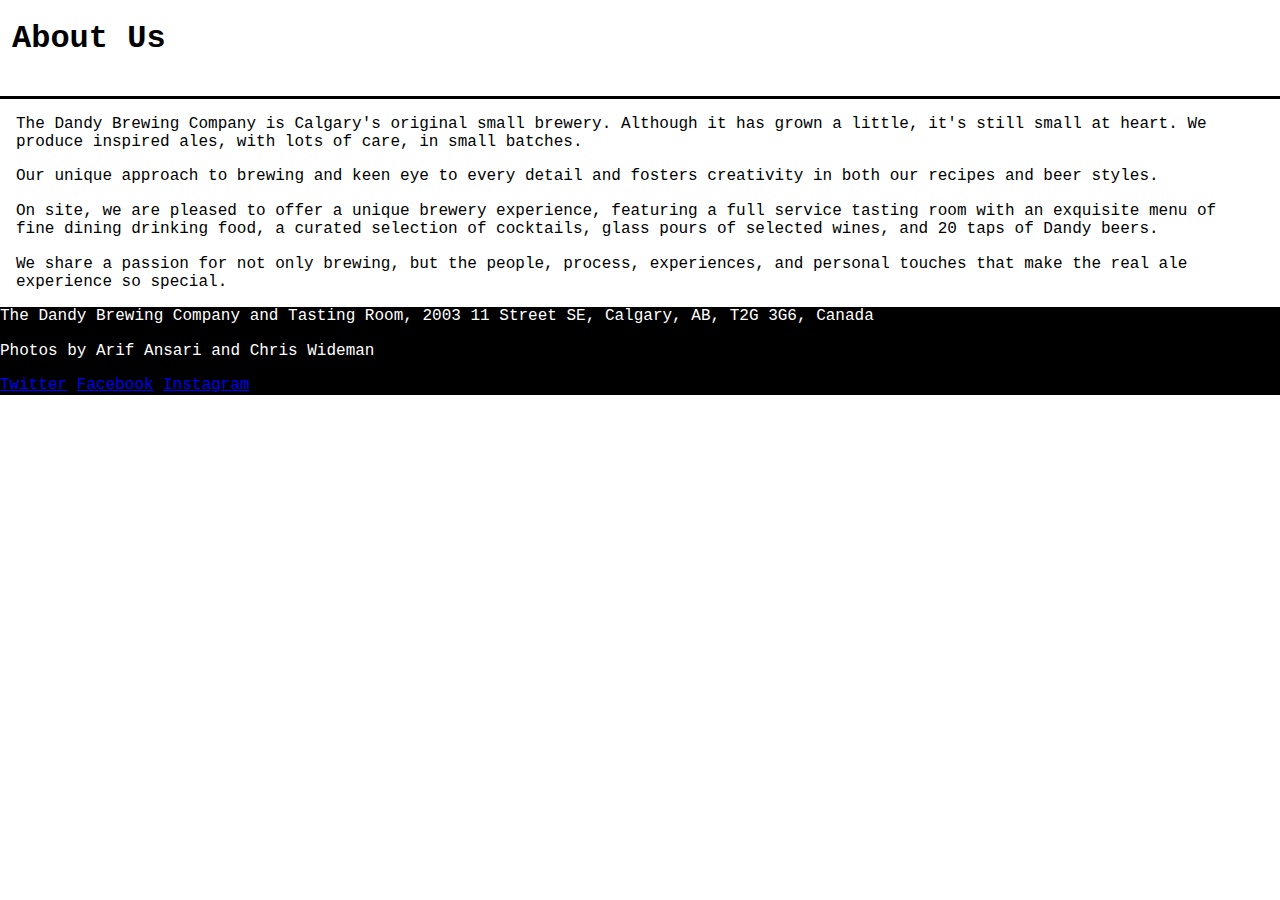
==== about-us.html @ 78833ca7 "Initial Commit" ====
<!DOCTYPE html>

<html>
    <head>
        <meta charset="utf-8">
        <title>The Dandy Brewing Company</title>
        <meta name="description" content="">
        <meta name="viewport" content="width=device-width, initial-scale=1">
        <link rel="stylesheet" href="styles/main.css">
        <link rel="stylesheet" href="styles/normalize.css">
    </head>
    <body>
        <header>
            <h1>About Us</h1>
        </header>
        <main>
            <section>
                <p>The Dandy Brewing Company is Calgary's original small brewery. Although it has grown a little, it's still small at heart. We produce inspired ales, with lots of care, in small batches.</p>
                <p>Our unique approach to brewing and keen eye to every detail and fosters creativity in both our recipes and beer styles.</p>
                <p>On site, we are pleased to offer a unique brewery experience, featuring a full service tasting room with an exquisite menu of fine dining drinking food, a curated selection of cocktails, glass pours of selected wines, and 20 taps of Dandy beers.</p>
                <p>We share a passion for not only brewing, but the people, process, experiences, and personal touches that make the real ale experience so special.</p>
            </section>
            
        </main>
        <footer>
            <p>The Dandy Brewing Company and Tasting Room, 2003 11 Street SE, Calgary, AB, T2G 3G6, Canada</p>
            <p>Photos by Arif Ansari and Chris Wideman</p>
            <a href="https://twitter.com/DandyAlesYYC" target="_blank">Twitter</a>
            <a href="https://www.facebook.com/DandyAlesYYC/" target= "_blank">Facebook</a>
            <a href="https://www.instgram.com/DandyAlesYYC" target="_blank">Instagram</a>
        </footer>
    </body>
</html>
---- styles/main.css ----
body {
    font-family: 'Courier New', Courier, monospace;
    font-size: 100%;
}

header {
    padding: 0em 0.75em 1em;
    border-bottom: 3px solid black;
    margin-bottom:  0;
}

main {
    padding: 0em 1em;
}

footer{
    background-color: black;
    padding: 0em;
    color: white;
}

footer img {
    width: 2em;
    padding: 3px;
    vertical-align: middle;
}
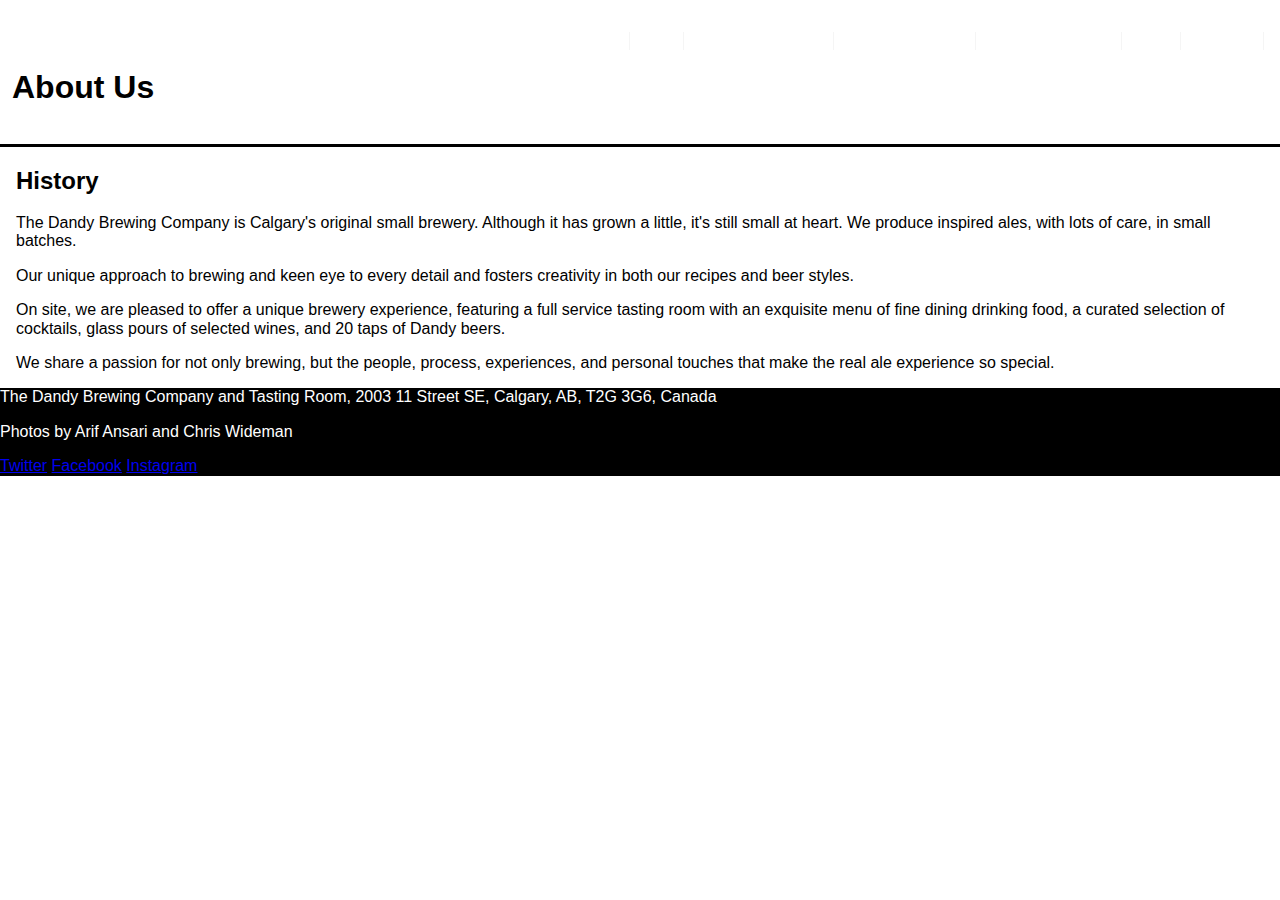
==== commit 3d90fe96: "General Work" ====
--- a/about-us.html
+++ b/about-us.html
@@ -1,33 +1,55 @@
 <!DOCTYPE html>
 
-<html>
-    <head>
-        <meta charset="utf-8">
-        <title>The Dandy Brewing Company</title>
-        <meta name="description" content="">
-        <meta name="viewport" content="width=device-width, initial-scale=1">
-        <link rel="stylesheet" href="styles/main.css">
-        <link rel="stylesheet" href="styles/normalize.css">
-    </head>
-    <body>
-        <header>
-            <h1>About Us</h1>
-        </header>
-        <main>
-            <section>
-                <p>The Dandy Brewing Company is Calgary's original small brewery. Although it has grown a little, it's still small at heart. We produce inspired ales, with lots of care, in small batches.</p>
-                <p>Our unique approach to brewing and keen eye to every detail and fosters creativity in both our recipes and beer styles.</p>
-                <p>On site, we are pleased to offer a unique brewery experience, featuring a full service tasting room with an exquisite menu of fine dining drinking food, a curated selection of cocktails, glass pours of selected wines, and 20 taps of Dandy beers.</p>
-                <p>We share a passion for not only brewing, but the people, process, experiences, and personal touches that make the real ale experience so special.</p>
-            </section>
-            
-        </main>
-        <footer>
-            <p>The Dandy Brewing Company and Tasting Room, 2003 11 Street SE, Calgary, AB, T2G 3G6, Canada</p>
-            <p>Photos by Arif Ansari and Chris Wideman</p>
-            <a href="https://twitter.com/DandyAlesYYC" target="_blank">Twitter</a>
-            <a href="https://www.facebook.com/DandyAlesYYC/" target= "_blank">Facebook</a>
-            <a href="https://www.instgram.com/DandyAlesYYC" target="_blank">Instagram</a>
-        </footer>
-    </body>
+<html lang="en">
+
+<head>
+    <meta charset="utf-8">
+    <title>The Dandy Brewing Company</title>
+    <link rel="icon" href="images/favicon.ico">
+    <meta name="description" content="">
+    <meta name="viewport" content="width=device-width, initial-scale=1">
+    <link rel="stylesheet" href="styles/main.css">
+    <link rel="stylesheet" href="styles/normalize.css">
+</head>
+
+<body>
+    <nav id="nav-menu">
+        <ul>
+            <li><a href="index.html">About Us</a></li>
+            <li><a href="beers.html">Beers</a></li>
+            <li><a href="the-tasting-room.html">The Tasting Room</a></li>
+            <li><a href="find-us.html">Where to Find Us</a></li>
+            <li><a href="artist-in-residence.html">Artist in Residence</a></li>
+            <li><a href="story.html">Story</a></li>
+            <li><a href="contact-us.html">Contact Us</a></li>
+        </ul>
+    </nav>
+
+    <header>
+        <h1>About Us</h1>
+    </header>
+    <main>
+        <section>
+            <h2>History</h2>
+            <p>The Dandy Brewing Company is Calgary's original small brewery. Although it has grown a little, it's still
+                small at heart. We produce inspired ales, with lots of care, in small batches.</p>
+            <p>Our unique approach to brewing and keen eye to every detail and fosters creativity in both our recipes
+                and beer styles.</p>
+            <p>On site, we are pleased to offer a unique brewery experience, featuring a full service tasting room with
+                an exquisite menu of fine dining drinking food, a curated selection of cocktails, glass pours of
+                selected wines, and 20 taps of Dandy beers.</p>
+            <p>We share a passion for not only brewing, but the people, process, experiences, and personal touches that
+                make the real ale experience so special.</p>
+        </section>
+
+    </main>
+    <footer>
+        <p>The Dandy Brewing Company and Tasting Room, 2003 11 Street SE, Calgary, AB, T2G 3G6, Canada</p>
+        <p>Photos by Arif Ansari and Chris Wideman</p>
+        <a href="https://twitter.com/DandyAlesYYC" target="_blank">Twitter</a>
+        <a href="https://www.facebook.com/DandyAlesYYC/" target="_blank">Facebook</a>
+        <a href="https://www.instgram.com/DandyAlesYYC" target="_blank">Instagram</a>
+    </footer>
+</body>
+
 </html>--- a/styles/main.css
+++ b/styles/main.css
@@ -1,15 +1,70 @@
 body {
-    font-family: 'Courier New', Courier, monospace;
+    font-family: Arial, Helvetica, sans-serif;
     font-size: 100%;
+
 }
 
 header {
     padding: 0em 0.75em 1em;
     border-bottom: 3px solid black;
     margin-bottom:  0;
+    
 }
 
+#header-background{
+    background-image: url(../images/fermenter.jpg);
+    background-position: center;
+    background-color: transparent;
+    height: 20em;
+}
+
+#logo {
+    width: 5em;
+    display: block;
+    border-radius: 1em;
+    background-color: black;
+    float: left;
+    margin: 0em 1em;
+}
+
+#nav-menu ul {
+    list-style: none;
+    text-align: right;
+    padding: 1em 1em;
+}
+    
+#nav-menu li {
+    float: right;
+    text-decoration: none;
+    border-style: none solid none none;
+    border-width: thin;
+    border-color: whitesmoke;
+}
+
+#nav-menu li.last {
+    border-style: none;
+}
+
+#nav-menu li a {
+    display: block;
+    margin: 0em;
+    padding: 0 0.5em;
+    color: white;
+    background-color: transparent;
+    text-decoration: none;
+}
+
+#nav-menu li a.current {
+    color: darkgrey;
+}
+
+#nav-menu li a:hover {
+    text-decoration: underline;
+}
+
+
 main {
+    clear: both;
     padding: 0em 1em;
 }
 
@@ -23,4 +78,11 @@
     width: 2em;
     padding: 3px;
     vertical-align: middle;
+}
+
+#insta{
+    display: block;
+    background-color: white;
+    border-radius: .5em;
+    float: left;
 }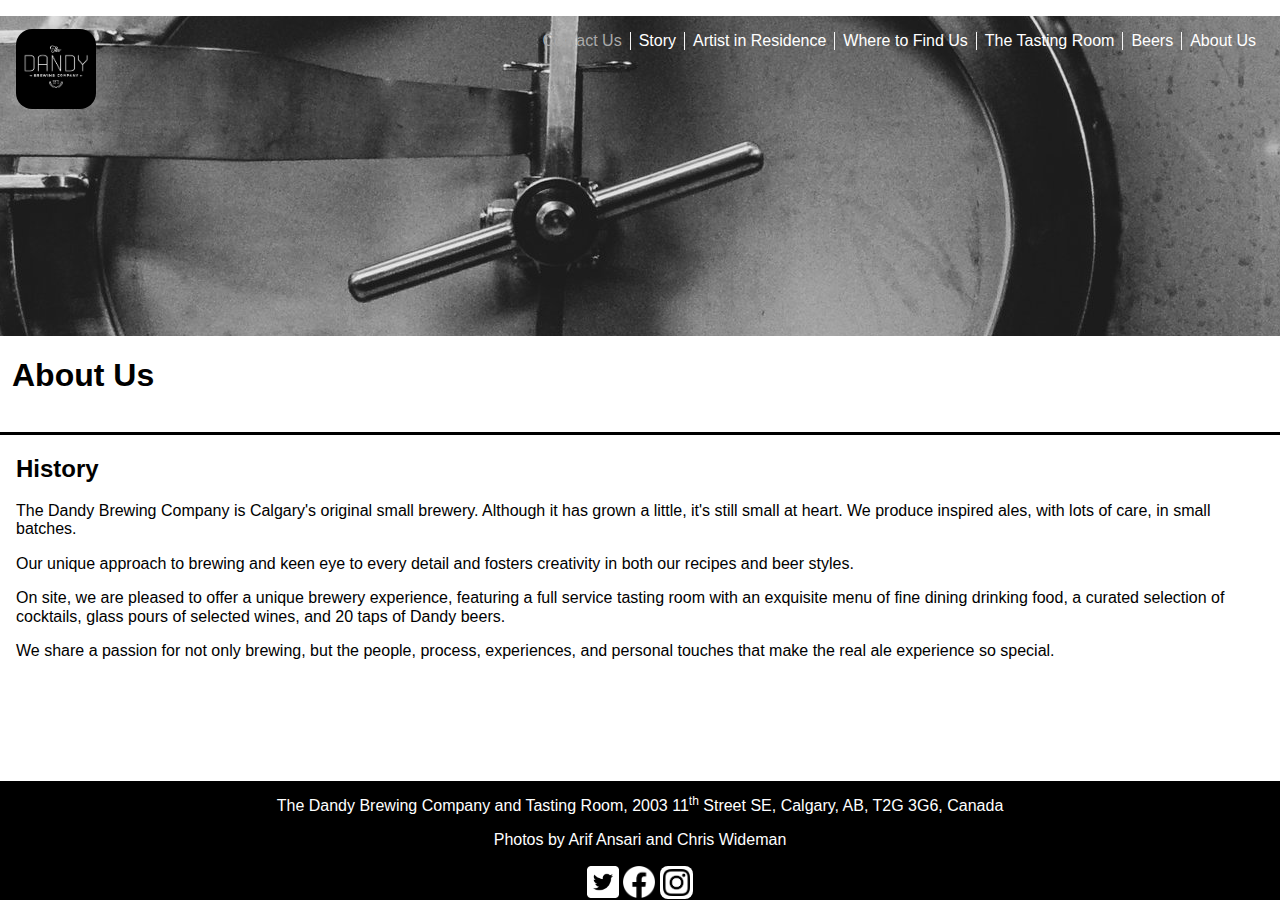
==== commit 2f274022: "Update about-us.html" ====
--- a/about-us.html
+++ b/about-us.html
@@ -13,18 +13,21 @@
 </head>
 
 <body>
-    <nav id="nav-menu">
-        <ul>
-            <li><a href="index.html">About Us</a></li>
-            <li><a href="beers.html">Beers</a></li>
-            <li><a href="the-tasting-room.html">The Tasting Room</a></li>
-            <li><a href="find-us.html">Where to Find Us</a></li>
-            <li><a href="artist-in-residence.html">Artist in Residence</a></li>
-            <li><a href="story.html">Story</a></li>
-            <li><a href="contact-us.html">Contact Us</a></li>
-        </ul>
-    </nav>
-
+    <div id="header-background">
+        <img id="logo" src="images/logo.png" alt="LOGO">
+        <nav id="nav-menu">
+            <ul>
+                <li class="last"><a href="index.html">About Us</a></li>
+                <li><a href="beers.html">Beers</a></li>
+                <li><a href="the-tasting-room.html">The Tasting Room</a></li>
+                <li><a href="find-us.html">Where to Find Us</a></li>
+                <li><a href="artist-in-residence.html">Artist in Residence</a></li>
+                <li><a href="story.html">Story</a></li>
+                <li><a class="current" href="contact-us.html">Contact Us</a></li>
+            </ul>
+        </nav>
+    </div>
+    
     <header>
         <h1>About Us</h1>
     </header>
@@ -44,11 +47,14 @@
 
     </main>
     <footer>
-        <p>The Dandy Brewing Company and Tasting Room, 2003 11 Street SE, Calgary, AB, T2G 3G6, Canada</p>
+        <p>The Dandy Brewing Company and Tasting Room, 2003 11<sup>th</sup> Street SE, Calgary, AB, T2G 3G6, Canada</p>
         <p>Photos by Arif Ansari and Chris Wideman</p>
-        <a href="https://twitter.com/DandyAlesYYC" target="_blank">Twitter</a>
-        <a href="https://www.facebook.com/DandyAlesYYC/" target="_blank">Facebook</a>
-        <a href="https://www.instgram.com/DandyAlesYYC" target="_blank">Instagram</a>
+        <a href="https://twitter.com/DandyAlesYYC" target="_blank"> <img
+            src="images/Twitter_Social_Icon_Rounded_Square_White.png" alt="twitter"></a>
+        <a href="https://www.facebook.com/DandyAlesYYC/" target="_blank"><img src="images/f_logo_RGB-White_512.png"
+            alt="Facebook"></a>
+        <a href="https://www.instgram.com/DandyAlesYYC" target="_blank"><img id="insta"
+            src="images/glyph-logo_May2016.png" alt="Instagram"></a>
     </footer>
 </body>
 
--- a/styles/main.css
+++ b/styles/main.css
@@ -1,7 +1,6 @@
 body {
     font-family: Arial, Helvetica, sans-serif;
     font-size: 100%;
-
 }
 
 header {
@@ -24,7 +23,7 @@
     border-radius: 1em;
     background-color: black;
     float: left;
-    margin: 0em 1em;
+    margin: 0.8em 1em;
 }
 
 #nav-menu ul {
@@ -69,20 +68,26 @@
 }
 
 footer{
+    position: fixed;
+    left: 0;
+    bottom: 0;
+    width: 100%;
     background-color: black;
-    padding: 0em;
     color: white;
+    text-align: center;
 }
 
 footer img {
+    margin-bottom: 1px;
     width: 2em;
-    padding: 3px;
+    padding: 0px;
     vertical-align: middle;
 }
 
 #insta{
-    display: block;
+    margin-bottom: 1.2px;
+    width: 1.7em;  
+    padding: 3px;
     background-color: white;
     border-radius: .5em;
-    float: left;
 }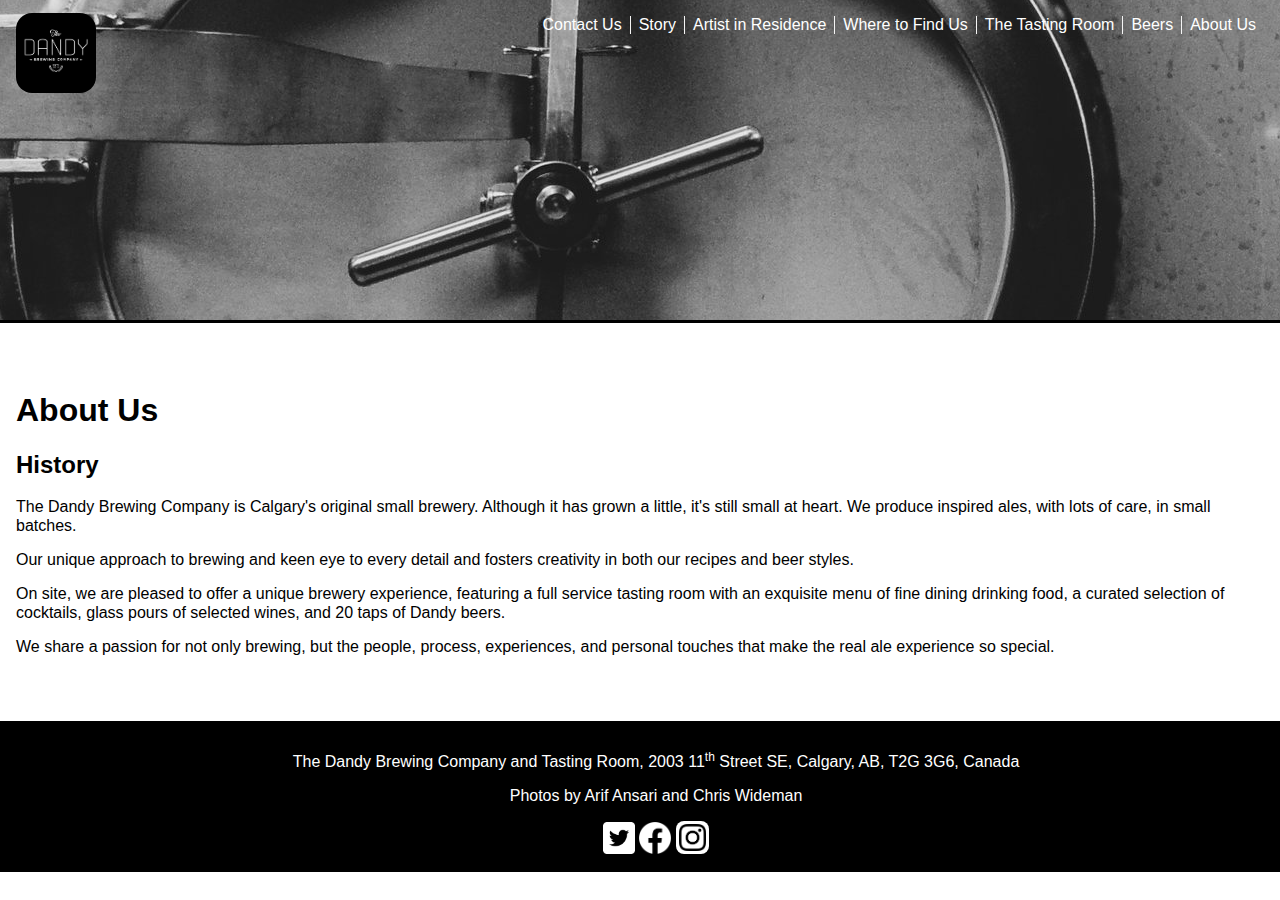
==== commit 9d05e4c1: "Updated header and footer on all pages" ====
--- a/about-us.html
+++ b/about-us.html
@@ -10,28 +10,16 @@
     <meta name="viewport" content="width=device-width, initial-scale=1">
     <link rel="stylesheet" href="styles/main.css">
     <link rel="stylesheet" href="styles/normalize.css">
+    <script src="https://code.jquery.com/jquery-3.5.1.min.js"></script>
+    <script src="scripts/jquery.js"></script>
 </head>
 
 <body>
-    <div id="header-background">
-        <img id="logo" src="images/logo.png" alt="LOGO">
-        <nav id="nav-menu">
-            <ul>
-                <li class="last"><a href="index.html">About Us</a></li>
-                <li><a href="beers.html">Beers</a></li>
-                <li><a href="the-tasting-room.html">The Tasting Room</a></li>
-                <li><a href="find-us.html">Where to Find Us</a></li>
-                <li><a href="artist-in-residence.html">Artist in Residence</a></li>
-                <li><a href="story.html">Story</a></li>
-                <li><a class="current" href="contact-us.html">Contact Us</a></li>
-            </ul>
-        </nav>
-    </div>
-    
-    <header>
-        <h1>About Us</h1>
-    </header>
+    <header id="header-html"></header>
     <main>
+        <section>
+            <h1>About Us</h1>
+        </section>
         <section>
             <h2>History</h2>
             <p>The Dandy Brewing Company is Calgary's original small brewery. Although it has grown a little, it's still
@@ -46,16 +34,7 @@
         </section>
 
     </main>
-    <footer>
-        <p>The Dandy Brewing Company and Tasting Room, 2003 11<sup>th</sup> Street SE, Calgary, AB, T2G 3G6, Canada</p>
-        <p>Photos by Arif Ansari and Chris Wideman</p>
-        <a href="https://twitter.com/DandyAlesYYC" target="_blank"> <img
-            src="images/Twitter_Social_Icon_Rounded_Square_White.png" alt="twitter"></a>
-        <a href="https://www.facebook.com/DandyAlesYYC/" target="_blank"><img src="images/f_logo_RGB-White_512.png"
-            alt="Facebook"></a>
-        <a href="https://www.instgram.com/DandyAlesYYC" target="_blank"><img id="insta"
-            src="images/glyph-logo_May2016.png" alt="Instagram"></a>
-    </footer>
+    <footer id="footer-html"></footer>
 </body>
 
 </html>--- a/styles/main.css
+++ b/styles/main.css
@@ -4,7 +4,7 @@
 }
 
 header {
-    padding: 0em 0.75em 1em;
+    padding: 0em;
     border-bottom: 3px solid black;
     margin-bottom:  0;
     
@@ -30,6 +30,7 @@
     list-style: none;
     text-align: right;
     padding: 1em 1em;
+    margin: 0em;
 }
     
 #nav-menu li {
@@ -64,14 +65,13 @@
 
 main {
     clear: both;
-    padding: 0em 1em;
+    padding: 3em 1em;
 }
 
 footer{
-    position: fixed;
-    left: 0;
-    bottom: 0;
+    position: static;
     width: 100%;
+    padding: 1em;
     background-color: black;
     color: white;
     text-align: center;
